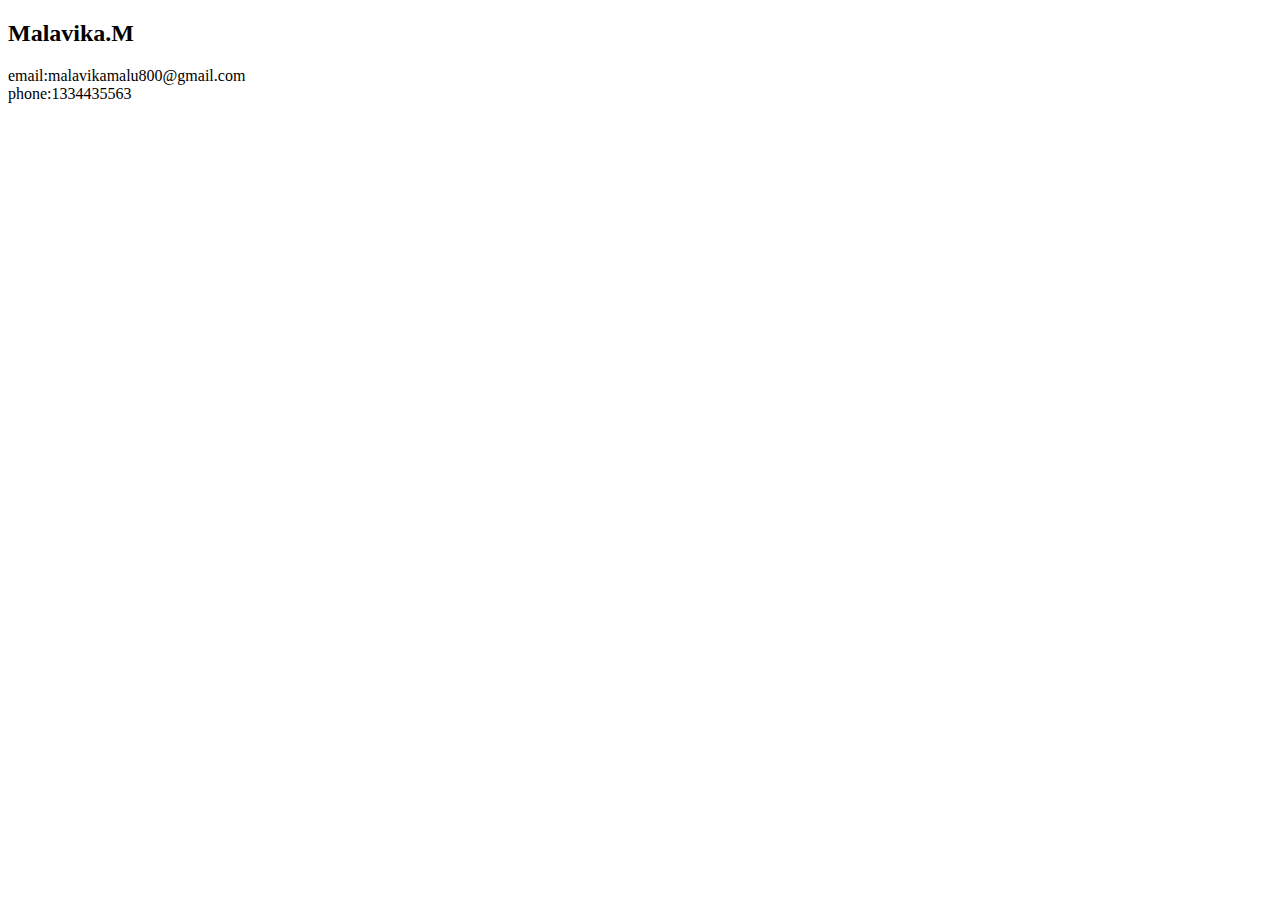
==== contact.html @ 0a7a07e9 "first change" ====
<!DOCTYPE html>
<html lang="en">
<head>
    <meta charset="UTF-8">
    <meta http-equiv="X-UA-Compatible" content="IE=edge">
    <meta name="viewport" content="width=device-width, initial-scale=1.0">
    <title>Document</title>
</head>
<body>
    <h2>Malavika.M</h2>
    <p>email:malavikamalu800@gmail.com
        <br>
        phone:1334435563
    </p>

</body>
</html>
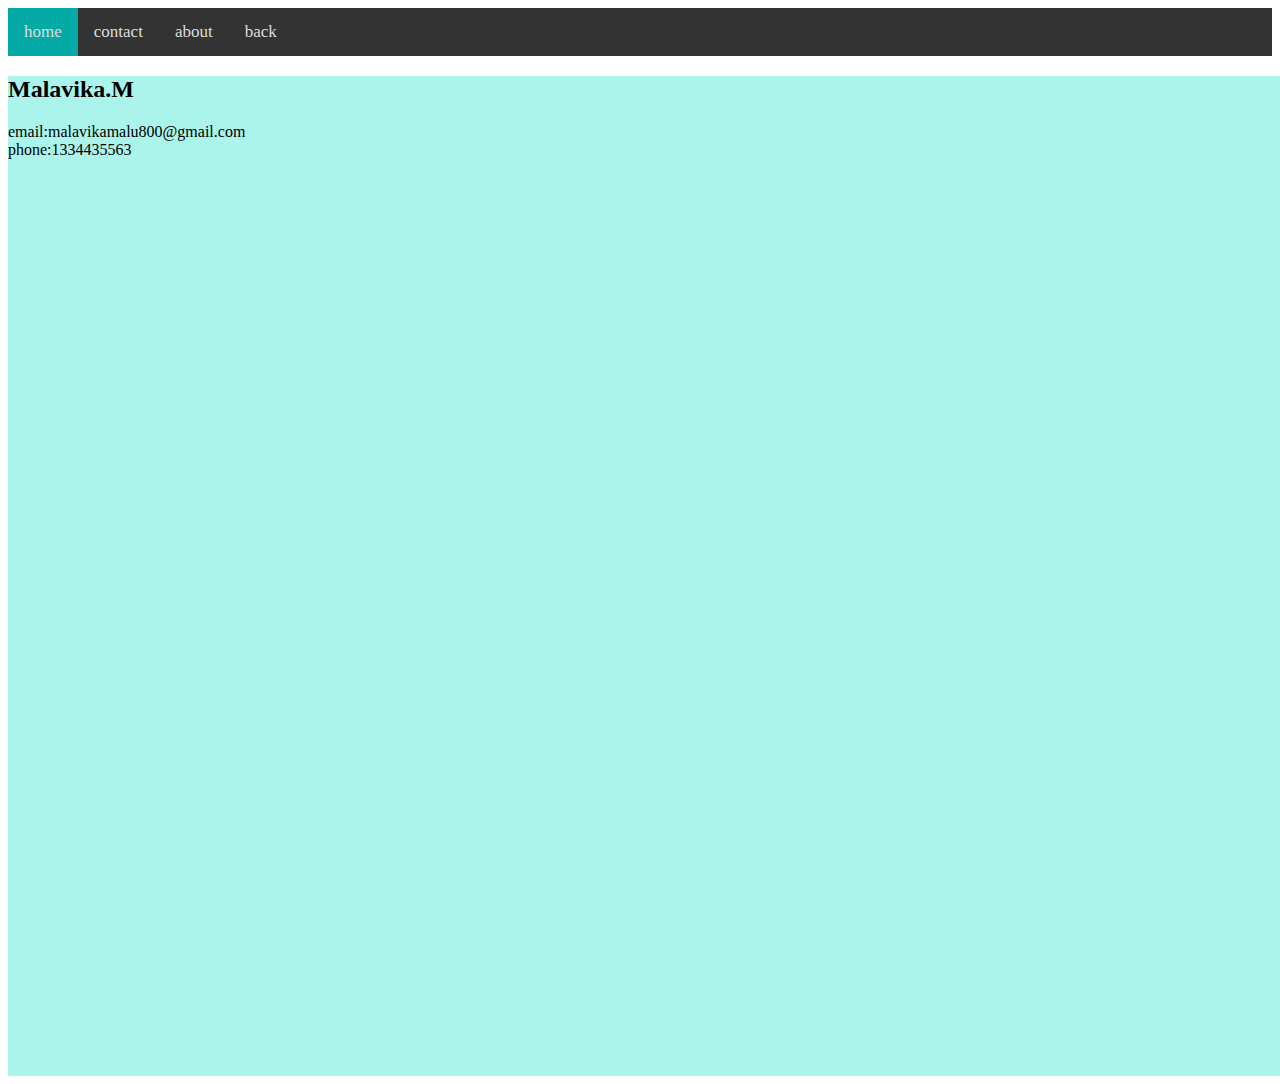
==== commit af953824: "second change" ====
--- a/contact.html
+++ b/contact.html
@@ -5,13 +5,22 @@
     <meta http-equiv="X-UA-Compatible" content="IE=edge">
     <meta name="viewport" content="width=device-width, initial-scale=1.0">
     <title>Document</title>
+    <link rel="stylesheet" href="style.css">
 </head>
 <body>
+    <div class="two">
+        <a class="box" href="div.html">home</a>
+        <a href="contact.html">contact</a>
+        <a href="home.html">about</a>
+        <a href="div.html">back</a>
+      
+        </div>
+    <div class="five">
     <h2>Malavika.M</h2>
     <p>email:malavikamalu800@gmail.com
         <br>
         phone:1334435563
     </p>
-
+</div>
 </body>
 </html>--- a/style.css
+++ b/style.css
@@ -0,0 +1,56 @@
+h1{
+color: red;
+}
+#first{
+    color: blueviolet;
+}
+#second{
+    color: aqua;
+}
+#third{
+    color: brown;
+}
+.two{
+    background-color: #333;
+    overflow: hidden;
+}
+.two a {
+    float: left;
+    color: #ddd;
+    text-align: center;
+    padding: 14px 16px;
+    text-decoration: none;
+    font-size: 17px;
+
+
+}
+.two.box:hover{
+    background-color: #ddd;
+    color: #000;
+}
+.box{
+    background-color:#04aaa6;
+    color: white;
+    display: flex;
+    justify-content: left;
+}
+.three{
+    background-color: cornsilk;
+    width: 1500px;
+    height: 1000px;
+}
+.one{
+    
+    display: flex;
+    justify-content:center;
+}
+.four{
+background-color: beige;
+width: 1500px;
+height: 1000px;
+}
+.five{
+    background-color: rgb(170, 244, 236);
+width: 1500px;
+height: 1000px;
+}